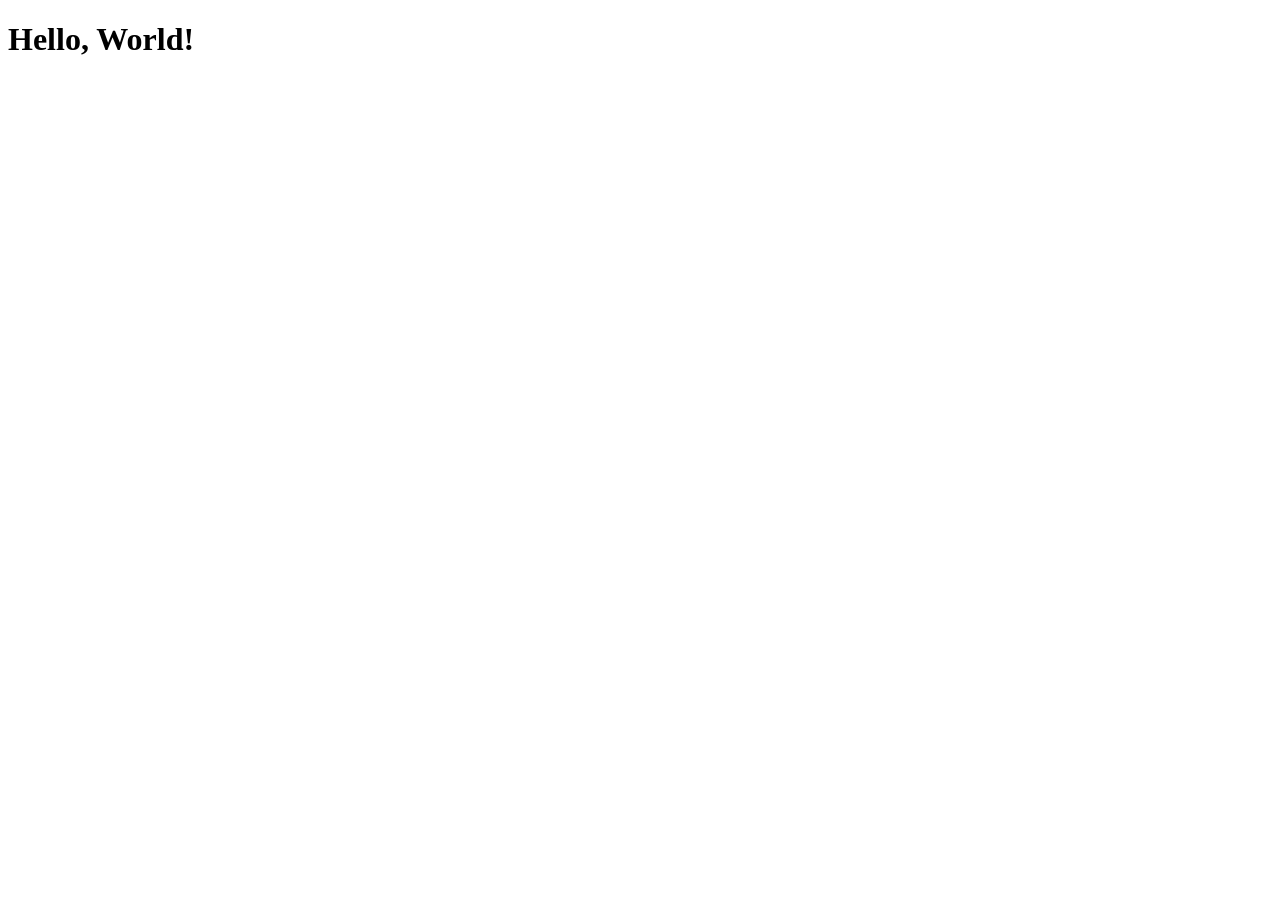
==== Day3/index.html @ 76cb9873 "added day3" ====
<!DOCTYPE html>
<html lang="en">
<head>
    <meta charset="UTF-8">
    <meta name="viewport" content="width=device-width, initial-scale=1.0">
    <title>Document</title>
    <link rel="stylesheet" href="style.css ">
</head>
<body>
    <h1>Hello, World!</h1>
    <script src="index.js"></script>
</body>
</html>
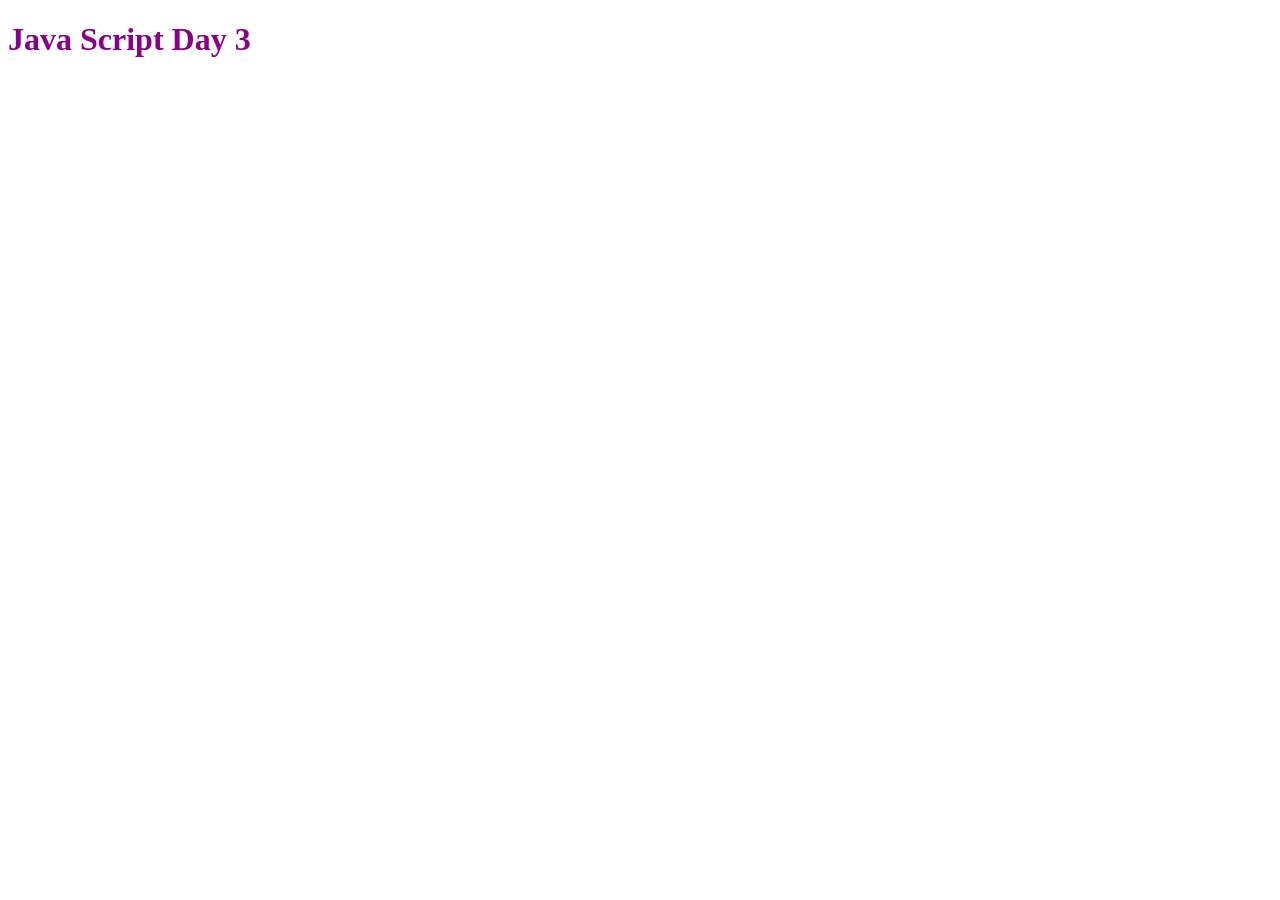
==== commit e1cdb1f9: "modified day3" ====
--- a/Day3/index.html
+++ b/Day3/index.html
@@ -7,7 +7,7 @@
     <link rel="stylesheet" href="style.css ">
 </head>
 <body>
-    <h1>Hello, World!</h1>
+    <h1>Java Script Day 3</h1>
     <script src="index.js"></script>
 </body>
 </html>
--- a/Day3/style.css
+++ b/Day3/style.css
@@ -0,0 +1,4 @@
+
+h1{
+    color: darkmagenta;
+}
